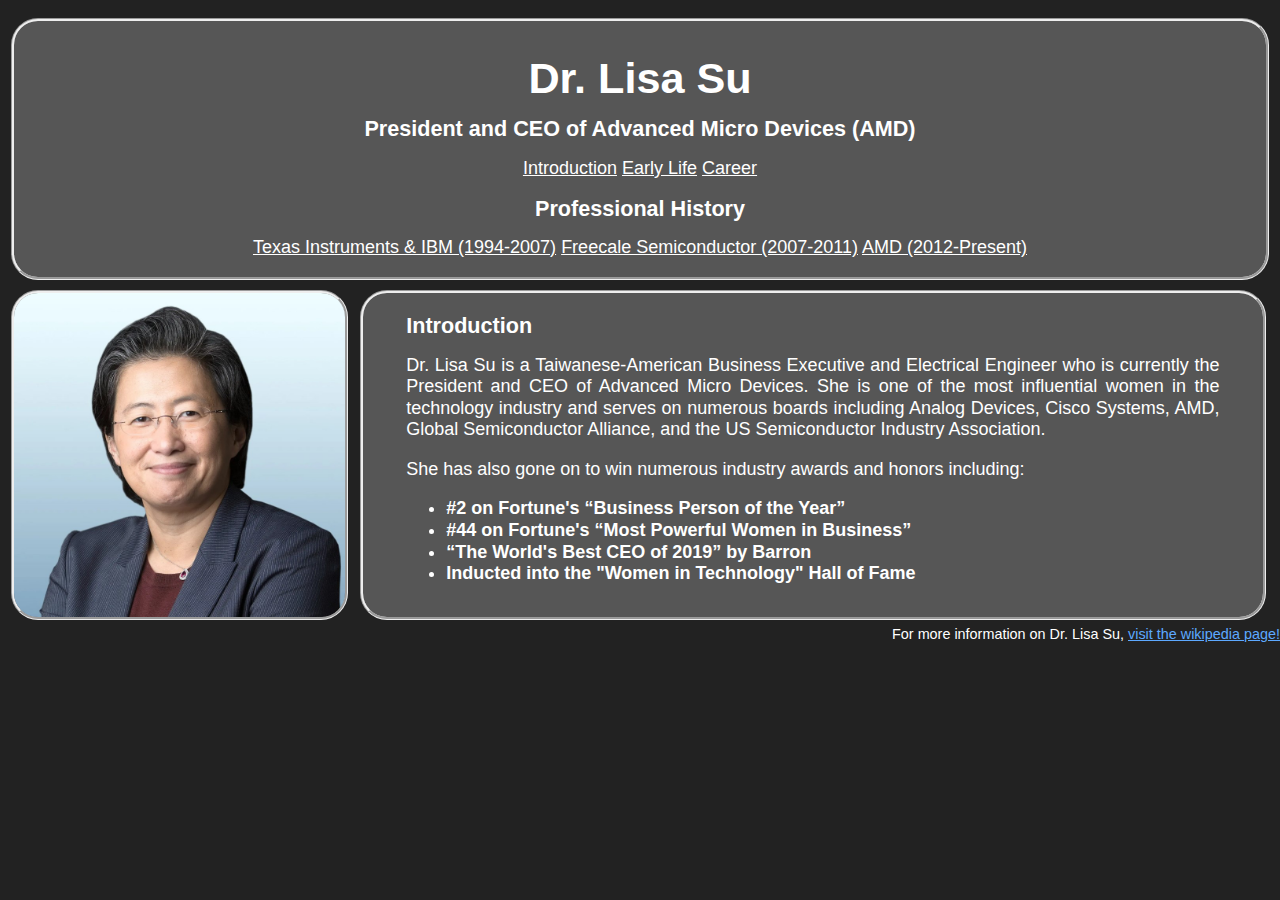
==== index.html @ d8e80541 "Cloned Bio Repo" ====
<!DOCTYPE html>
<html lang="en">
<head>
    <meta charset="UTF-8">
    <title>Tribute Page to Dr. Lisa Su</title>
    <link rel="stylesheet" href="css/main.css">
</head>
<body>
    <header>
        <h1>Dr. Lisa Su</h1>
        <h2>President and CEO of Advanced Micro Devices &lpar;AMD&rpar;</h2>
        <nav>
            <a href="index.html#intro">Introduction</a>
            <a href="index.html#earlylife">Early Life</a>
            <a href="index.html#career">Career</a>
        </nav>
        <div>
        <h2>Professional History</h2>
        <nav>
            <a href="index.html#ibm">Texas Instruments &amp; IBM &lpar;1994-2007&rpar;</a>
            <a href="index.html#freescl">Freecale Semiconductor &lpar;2007-2011&rpar;</a>
            <a href="index.html#amd">AMD &lpar;2012-Present&rpar;</a>
        </nav>
        </div>    
    </header>
    <main>
        <img src="images/Profile1.jpg" alt="Dr. Lisa Su">
            <section class="segm" id="intro">
                <h2>Introduction</h2>
                    <p>
                        Dr. Lisa Su is a Taiwanese-American Business Executive and Electrical Engineer who is currently the
                        President and CEO of Advanced Micro Devices. She is one of the most influential women in the 
                        technology industry and serves on numerous boards including Analog Devices, Cisco Systems,
                        AMD, Global Semiconductor Alliance, and the US Semiconductor Industry Association.
                    </p>
                <div>
                    <p>She has also gone on to win numerous industry awards and honors including&colon;
                        <ul>
                        <li><span class="emph">#2 on Fortune&apos;s “Business Person of the Year”</span></li>
                        <li><span class="emph">#44 on Fortune&apos;s “Most Powerful Women in Business”</span></li>
                        <li><span class="emph">“The World&apos;s Best CEO of 2019” by Barron</span></li>
                        <li><span class="emph">Inducted into the "Women in Technology" Hall of Fame</span></li>
                        </ul>    
                    </p>
                </div>
            </section>
            <!--<section class="segm" id="earlylife">
                <h2>Early Life</h2>
                    <p>
                        Dr. Lisa Su first immigrated to the United States at 3 years old with her parents and siblings. 
                        Her father was a statistician, and her mother was an accountant and entrepreneur that emphasized
                        learning mathematics and business acumen at an early age. She had a natural aptitude towards 
                        electronics and mechanics at the age of 10. Often working on her brothers remote control cars by  
                        taking them apart and putting them back together. She attended MIT in 1986 and graduated in 1994 
                        with her PhD in Electrical Engineering.
                    </p>
        </section>
        <section class="segm" id="career">
                <h2>Career</h2>        
                    <h2 id="ibm">Texas Instruments &AMP; IBM &lpar;1994-2007&rpar;</h2>
                    <p>
                        She started her career in June 1994 at Texas Instruments working as part of the Semiconductor 
                        Process and Device Center but by February 1995 was hired by IBM to work in its device physics 
                        research department. She became VP of IBM&apos;s Semiconductor Research and Development and was 
                        instrumental in the development of using copper connections in semiconductors. By the year 2000, 
                        Su was assigned to head a new division at IBM called the Emerging Products Division and working 
                        in partnership with Sony and Toshiba in the development of next-generation microprocessors. 
                        As part of that partnership, she collaborated with Ken Kutaragi in the development of the Cell 
                        microprocessor used in Sony&apos;s PlayStation 3 console in 2006. She stayed at IBM as VP of 
                        Semiconductor Research and Development until May 2007. 
                    </p>
        </section>
        <section class="segm" id="freescl">
                    <h2>Freescale Semiconductor &lpar;2007-2011&rpar;</h2>
                    <p>
                        In June 2007, Dr. Su joined Freescale Semiconductor as Chief Technology Officer. At Freescale she
                        continued to reprise her role leading in semiconductor research and development and became Senior
                        VP and General Manager of Freescale&apos;s networking and multimedia group. She helped organize 
                        Freescale&apos;s global strategy, marketing, and engineering and was instrumental in Freescale&apos;s 
                        IPO launch in 2011.  
                    </p>
        </section>
        <section class="segm" id="amd">
                    <h2>AMD &lpar;2012-Present&rpar;</h2>
                    <p>
                        Su joined AMD in January 2012 as Senior VP and General Manager. Between 2012 and 2014, Su helped AMD
                        to diversify its markets by pursuing chip contracts with Sony and Microsoft to use AMD chipsets in 
                        their Xbox One and PlayStation 4 consoles respectively. In October 2014, Dr. Su was appointed CEO and
                        President of AMD tasked with the mission of turning the company around and seeking new channels of growth.   
                    </p>
                    <p>
                        In 2015 Dr. Su and executive members of AMD planned their comeback strategy and restructured AMD into 
                        three divisions each focused on a different aspect of AMD&apos;s product portfolio: The CPU division, the Graphics division,
                        and Semi-Custom Solutions division. Each division tasked with growing AMD&apos;s market share in three distinct markets: 
                        Gaming, Data Centers, and Immersive Platforms. By February 2017, Su oversaw the launch of AMD&apos;s new Zen 
                        microarchitecture based on a 14nm FinFET technology and had a 40% IPC increase over the previous Excavator architecture. 
                        The Zen architecture became a viable competitor to Intel&apos;s offering in the desktop and datacenter market and with the 
                        chiplet design provided better fabrication and scaling of products. By the end of Q1 2022 AMD&apos;s CPU market share 
                        grew to 27.7% up from less than 10% in 2016. Under Dr. Su&apos;s leadership AMD has grown its annual revenue from a low
                        of $3.9 billion to over $16.4 billion. 
                    </p>
        </section>-->
    </main>
    <footer>For more information on Dr. Lisa Su, <a id="Wikilink" href="https://en.wikipedia.org/wiki/Lisa_Su" alt="Wiki page of Dr. Lisa Su">visit the wikipedia page!</a></footer>
</body>
</html>
---- css/main.css ----
body {
    font-family: sans-serif;
    font-size: 18px;
    color: #ffffff;
    background-color: #222222;
    line-height: 1.2em;
    margin: 1em 0em 1em;
    width: 1280px;
}
header {
    padding: 1em;
    text-align: center;
    border-style: groove;
    background-color: #565656;
    margin: 0.6em;
    border-radius: 1.5em;
}
header a{
    color: #ffffff;
}
body h1 {
    font-size: 2.4em;
}
body h2 {
    font-size: 1.2em;
}
body img{
    margin-left: 0.6em;
    margin-right: 2em;
    float: left;
    border-style: groove;
    border-radius: 1.5em;
    background-color: #565656;
    max-height: 18em;
}
footer{
    font-size: 0.8em;
    text-align: right;
}
.segm {
    display: block;
    border-style: groove;
    border-radius: 1.5em;
    background-color: #565656;
    margin: 0.2em 0.8em 0.2em 20em;
    text-align: justify;
    padding: 0.2em 2.4em 0.8em 2.4em;
}
#intro {
    display: block;
    border-style: groove;
    border-radius: 1.5em;
    background-color: #565656;
    margin: 0.2em 0.8em 0.2em 20em;
    text-align: justify;
    padding: 0.2em 2.4em 0.8em 2.4em;
}
#Wikilink {
    color: #5da9ff;
    background-color: transparent;
}
.emph {font-weight: bold;
}
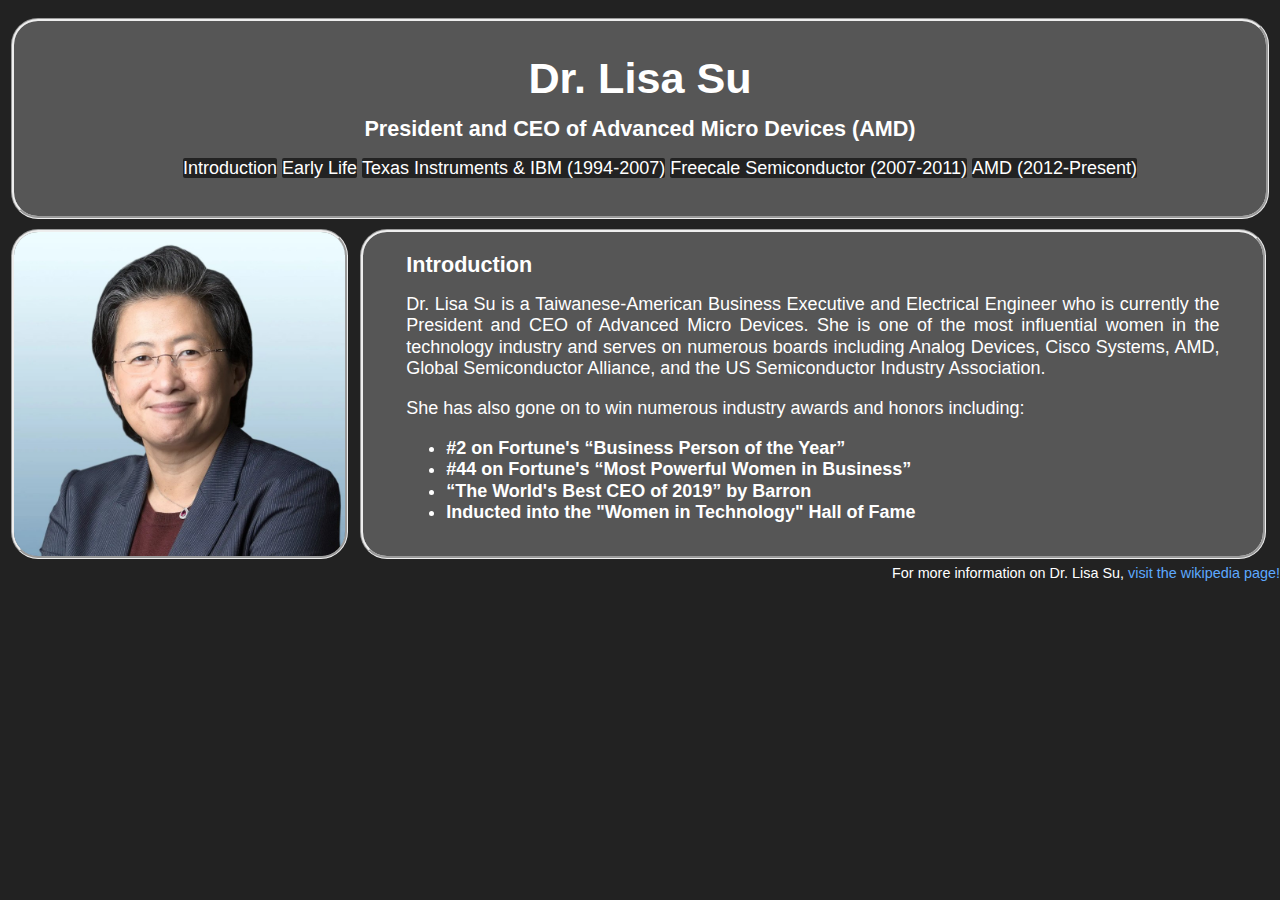
==== commit 9aa7fd5e: "Navbar" ====
--- a/index.html
+++ b/index.html
@@ -9,23 +9,17 @@
     <header>
         <h1>Dr. Lisa Su</h1>
         <h2>President and CEO of Advanced Micro Devices &lpar;AMD&rpar;</h2>
-        <nav>
-            <a href="index.html#intro">Introduction</a>
-            <a href="index.html#earlylife">Early Life</a>
-            <a href="index.html#career">Career</a>
-        </nav>
-        <div>
-        <h2>Professional History</h2>
-        <nav>
-            <a href="index.html#ibm">Texas Instruments &amp; IBM &lpar;1994-2007&rpar;</a>
-            <a href="index.html#freescl">Freecale Semiconductor &lpar;2007-2011&rpar;</a>
-            <a href="index.html#amd">AMD &lpar;2012-Present&rpar;</a>
-        </nav>
-        </div>    
+        <ul id="navibar">
+            <li><a href="index.html#intro">Introduction</a></li>
+            <li><a href="earlylife.html">Early Life</a></li>
+            <li><a href="Career-IBM.html">Texas Instruments &amp; IBM &lpar;1994-2007&rpar;</a></li>
+            <li><a href="Career-FreeScale.html">Freecale Semiconductor &lpar;2007-2011&rpar;</a></li>
+            <li><a href="Career-AMD.html">AMD &lpar;2012-Present&rpar;</a></li>
+        </ul>
     </header>
     <main>
         <img src="images/Profile1.jpg" alt="Dr. Lisa Su">
-            <section class="segm" id="intro">
+            <div class="segm" id="intro">
                 <h2>Introduction</h2>
                     <p>
                         Dr. Lisa Su is a Taiwanese-American Business Executive and Electrical Engineer who is currently the
@@ -43,64 +37,11 @@
                         </ul>    
                     </p>
                 </div>
-            </section>
-            <!--<section class="segm" id="earlylife">
-                <h2>Early Life</h2>
-                    <p>
-                        Dr. Lisa Su first immigrated to the United States at 3 years old with her parents and siblings. 
-                        Her father was a statistician, and her mother was an accountant and entrepreneur that emphasized
-                        learning mathematics and business acumen at an early age. She had a natural aptitude towards 
-                        electronics and mechanics at the age of 10. Often working on her brothers remote control cars by  
-                        taking them apart and putting them back together. She attended MIT in 1986 and graduated in 1994 
-                        with her PhD in Electrical Engineering.
-                    </p>
-        </section>
-        <section class="segm" id="career">
-                <h2>Career</h2>        
-                    <h2 id="ibm">Texas Instruments &AMP; IBM &lpar;1994-2007&rpar;</h2>
-                    <p>
-                        She started her career in June 1994 at Texas Instruments working as part of the Semiconductor 
-                        Process and Device Center but by February 1995 was hired by IBM to work in its device physics 
-                        research department. She became VP of IBM&apos;s Semiconductor Research and Development and was 
-                        instrumental in the development of using copper connections in semiconductors. By the year 2000, 
-                        Su was assigned to head a new division at IBM called the Emerging Products Division and working 
-                        in partnership with Sony and Toshiba in the development of next-generation microprocessors. 
-                        As part of that partnership, she collaborated with Ken Kutaragi in the development of the Cell 
-                        microprocessor used in Sony&apos;s PlayStation 3 console in 2006. She stayed at IBM as VP of 
-                        Semiconductor Research and Development until May 2007. 
-                    </p>
-        </section>
-        <section class="segm" id="freescl">
-                    <h2>Freescale Semiconductor &lpar;2007-2011&rpar;</h2>
-                    <p>
-                        In June 2007, Dr. Su joined Freescale Semiconductor as Chief Technology Officer. At Freescale she
-                        continued to reprise her role leading in semiconductor research and development and became Senior
-                        VP and General Manager of Freescale&apos;s networking and multimedia group. She helped organize 
-                        Freescale&apos;s global strategy, marketing, and engineering and was instrumental in Freescale&apos;s 
-                        IPO launch in 2011.  
-                    </p>
-        </section>
-        <section class="segm" id="amd">
-                    <h2>AMD &lpar;2012-Present&rpar;</h2>
-                    <p>
-                        Su joined AMD in January 2012 as Senior VP and General Manager. Between 2012 and 2014, Su helped AMD
-                        to diversify its markets by pursuing chip contracts with Sony and Microsoft to use AMD chipsets in 
-                        their Xbox One and PlayStation 4 consoles respectively. In October 2014, Dr. Su was appointed CEO and
-                        President of AMD tasked with the mission of turning the company around and seeking new channels of growth.   
-                    </p>
-                    <p>
-                        In 2015 Dr. Su and executive members of AMD planned their comeback strategy and restructured AMD into 
-                        three divisions each focused on a different aspect of AMD&apos;s product portfolio: The CPU division, the Graphics division,
-                        and Semi-Custom Solutions division. Each division tasked with growing AMD&apos;s market share in three distinct markets: 
-                        Gaming, Data Centers, and Immersive Platforms. By February 2017, Su oversaw the launch of AMD&apos;s new Zen 
-                        microarchitecture based on a 14nm FinFET technology and had a 40% IPC increase over the previous Excavator architecture. 
-                        The Zen architecture became a viable competitor to Intel&apos;s offering in the desktop and datacenter market and with the 
-                        chiplet design provided better fabrication and scaling of products. By the end of Q1 2022 AMD&apos;s CPU market share 
-                        grew to 27.7% up from less than 10% in 2016. Under Dr. Su&apos;s leadership AMD has grown its annual revenue from a low
-                        of $3.9 billion to over $16.4 billion. 
-                    </p>
-        </section>-->
+            </div>
     </main>
-    <footer>For more information on Dr. Lisa Su, <a id="Wikilink" href="https://en.wikipedia.org/wiki/Lisa_Su" alt="Wiki page of Dr. Lisa Su">visit the wikipedia page!</a></footer>
+    <footer>For more information on Dr. Lisa Su, <a class="highlight" href="https://en.wikipedia.org/wiki/Lisa_Su" alt="Wiki page of Dr. Lisa Su">visit the wikipedia page!</a>
+        <br>
+        <!--<a class="highlight" href="Author.html" alt="About the Author">About the author</a>-->
+    </footer>
 </body>
 </html>--- a/css/main.css
+++ b/css/main.css
@@ -18,10 +18,10 @@
 header a{
     color: #ffffff;
 }
-body h1 {
+body h1{
     font-size: 2.4em;
 }
-body h2 {
+body h2{
     font-size: 1.2em;
 }
 body img{
@@ -37,6 +37,22 @@
     font-size: 0.8em;
     text-align: right;
 }
+#navibar {
+    list-style-type: none;
+}
+#navibar li{
+    display: inline;
+    border-radius: 2px;
+    background-color: #222222;
+    color:#ffffff
+    padding: 5px;
+    margin: 0px;
+}
+#navibar a:hover{
+   color: #222222;
+   background-color: #ffffff; 
+}
+
 .segm {
     display: block;
     border-style: groove;
@@ -55,9 +71,14 @@
     text-align: justify;
     padding: 0.2em 2.4em 0.8em 2.4em;
 }
-#Wikilink {
+.highlight {
     color: #5da9ff;
     background-color: transparent;
 }
 .emph {font-weight: bold;
 }
+a:link {
+    text-decoration: none;
+}
+
+
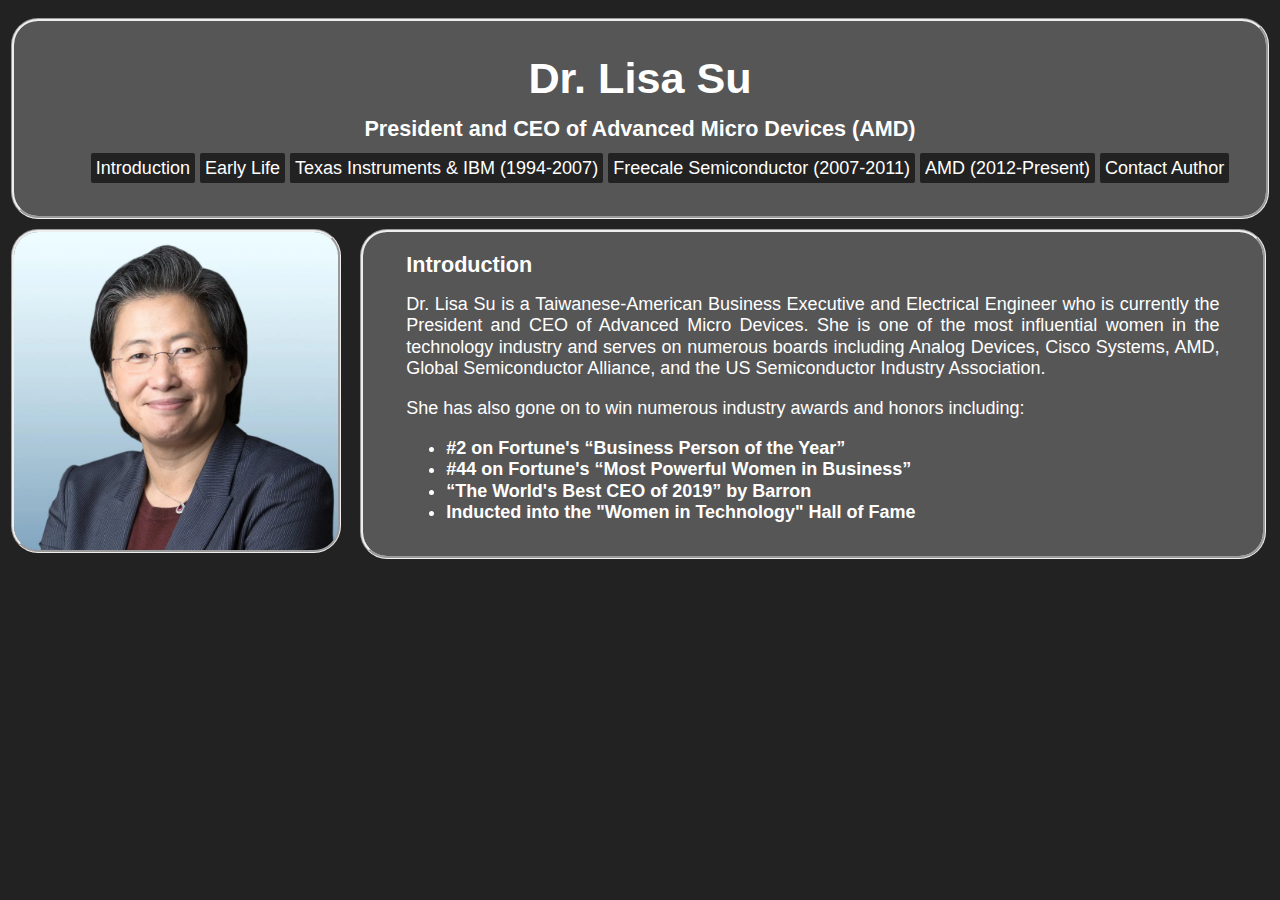
==== commit a30e2231: "Continued progress" ====
--- a/index.html
+++ b/index.html
@@ -4,6 +4,7 @@
     <meta charset="UTF-8">
     <title>Tribute Page to Dr. Lisa Su</title>
     <link rel="stylesheet" href="css/main.css">
+    <link rel="icon" href="images/favicon.ico" type="image/x-icon">
 </head>
 <body>
     <header>
@@ -15,6 +16,7 @@
             <li><a href="Career-IBM.html">Texas Instruments &amp; IBM &lpar;1994-2007&rpar;</a></li>
             <li><a href="Career-FreeScale.html">Freecale Semiconductor &lpar;2007-2011&rpar;</a></li>
             <li><a href="Career-AMD.html">AMD &lpar;2012-Present&rpar;</a></li>
+            <li><a href="Contact-Author.html">Contact Author</a></li>
         </ul>
     </header>
     <main>
@@ -40,8 +42,6 @@
             </div>
     </main>
     <footer>For more information on Dr. Lisa Su, <a class="highlight" href="https://en.wikipedia.org/wiki/Lisa_Su" alt="Wiki page of Dr. Lisa Su">visit the wikipedia page!</a>
-        <br>
-        <!--<a class="highlight" href="Author.html" alt="About the Author">About the author</a>-->
     </footer>
 </body>
 </html>--- a/css/main.css
+++ b/css/main.css
@@ -32,10 +32,14 @@
     border-radius: 1.5em;
     background-color: #565656;
     max-height: 18em;
+    width: 18em;
 }
 footer{
     font-size: 0.8em;
     text-align: right;
+    position: fixed;
+    bottom: 20px;
+    left: 1280px;
 }
 #navibar {
     list-style-type: none;
@@ -44,7 +48,7 @@
     display: inline;
     border-radius: 2px;
     background-color: #222222;
-    color:#ffffff
+    color:#ffffff;
     padding: 5px;
     margin: 0px;
 }
